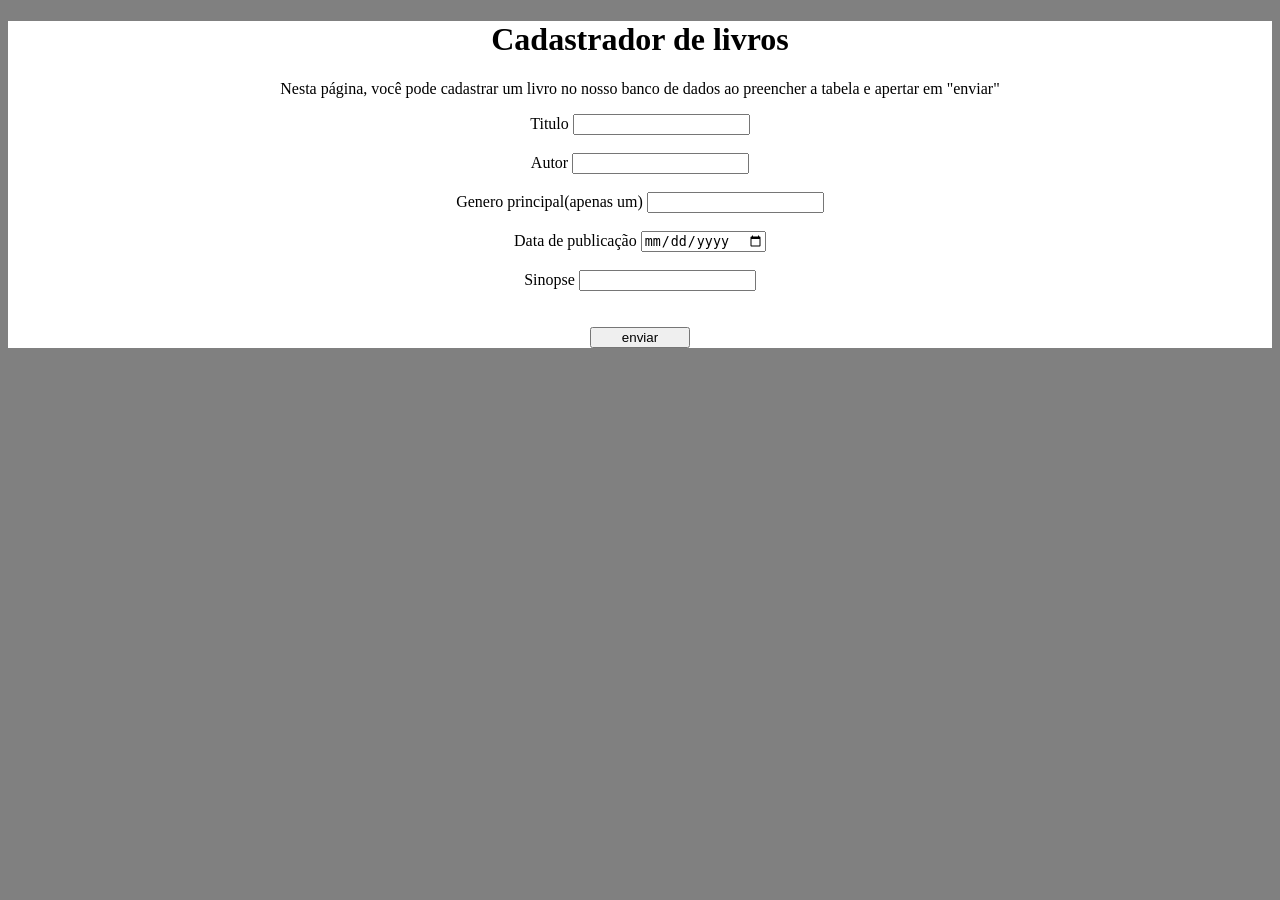
==== Thais3e/Thais3e/cadastra_livro.html @ 192ed4a7 "Add files via upload" ====
<!DOCTYPE html>
<html lang="pt-br">
<head>
    <meta charset="UTF-8">
    <meta name="viewport" content="width=device-width, initial-scale=1.0">
    <title>cadastrador de livros</title>
    <link rel="stylesheet" href="estilo.css">
</head>
<body>
    <div class="destaque">
        <h1>Cadastrador de livros</h1>
        <p>Nesta página, você pode cadastrar um livro no nosso banco de dados ao preencher a tabela e apertar em "enviar"</p>

        <form action="cadastra_livro.php" method="post">

            <label for="Nome">Titulo</label>
            <input type="text" name="Nome">
            <br><br>

            <label for="Autor">Autor</label>
            <input type="text" name="Autor">
            <br><br>

            <label for="Genero">Genero principal(apenas um)</label>
            <input type="text" name="Genero">
            <br><br>

            <label for="Dat_pub">Data de publicação</label>
            <input type="date" name="Dat_pub">
            <br><br>

            <label for="Sinopse">Sinopse</label>
            <input type="text" name="Sinopse">

        </form>
        <br><br>

        <input type="submit" value="enviar" style="width: 100px;">

    </div>
</body>
</html>
---- Thais3e/Thais3e/estilo.css ----
body{background-color: gray;}

.destaque{background-color: white; text-align: center;}
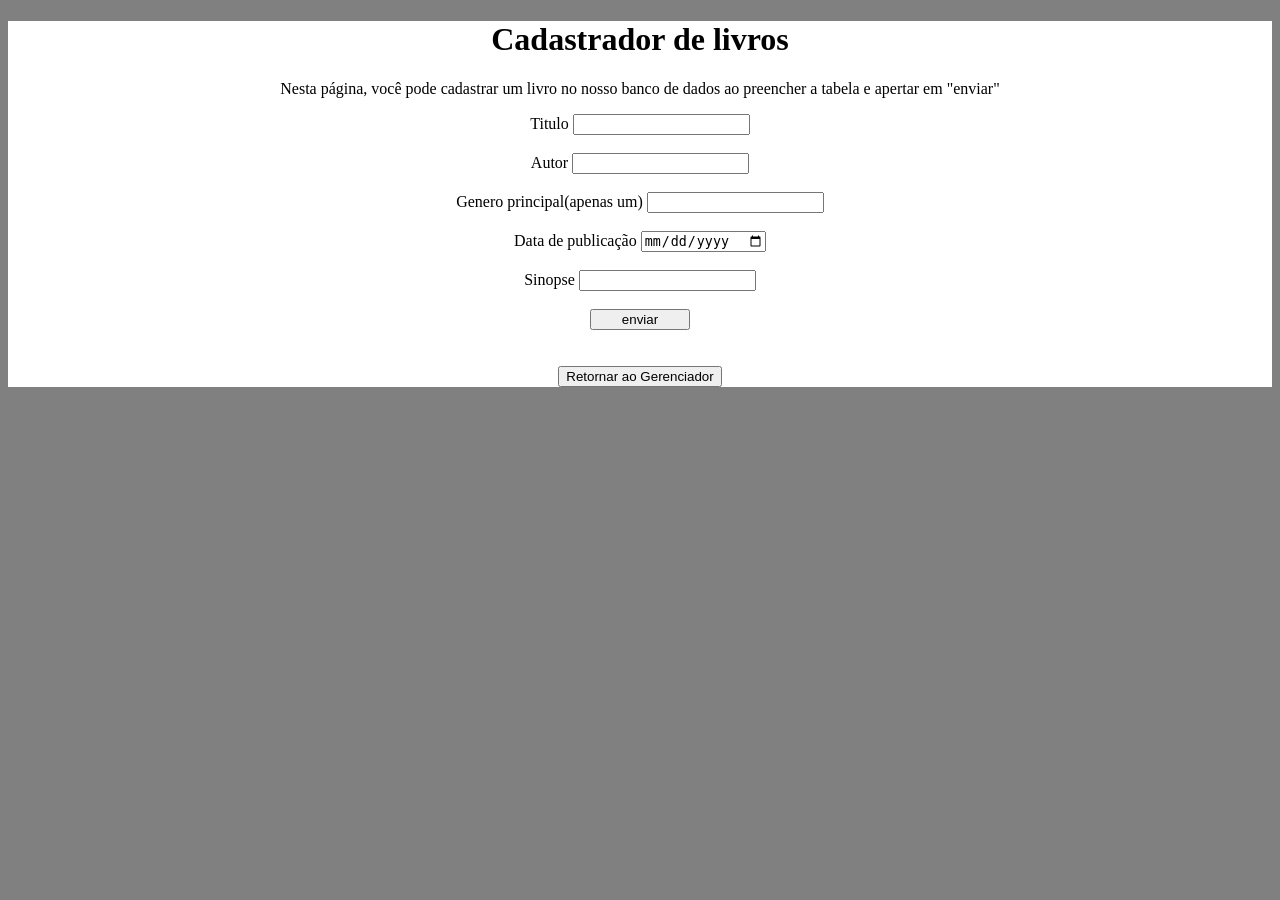
==== commit 534e9ddd: "Add files via upload" ====
--- a/Thais3e/Thais3e/cadastra_livro.html
+++ b/Thais3e/Thais3e/cadastra_livro.html
@@ -11,8 +11,10 @@
         <h1>Cadastrador de livros</h1>
         <p>Nesta página, você pode cadastrar um livro no nosso banco de dados ao preencher a tabela e apertar em "enviar"</p>
 
-        <form action="cadastra_livro.php" method="post">
+        <form action="cadastra_livro.php" method="POST">
+            <!--Aqui dentro é aonde o formulário acontece, o campo "name" é o mesmo que vai ser referenciado no php-->
 
+            
             <label for="Nome">Titulo</label>
             <input type="text" name="Nome">
             <br><br>
@@ -32,11 +34,13 @@
             <label for="Sinopse">Sinopse</label>
             <input type="text" name="Sinopse">
 
+       
+            <br><br>
+
+            <input type="submit" value="enviar" style="width: 100px;">
         </form>
         <br><br>
-
-        <input type="submit" value="enviar" style="width: 100px;">
-
+        <a href="Index.html"><button>Retornar ao Gerenciador</button></a>
     </div>
 </body>
 </html>
